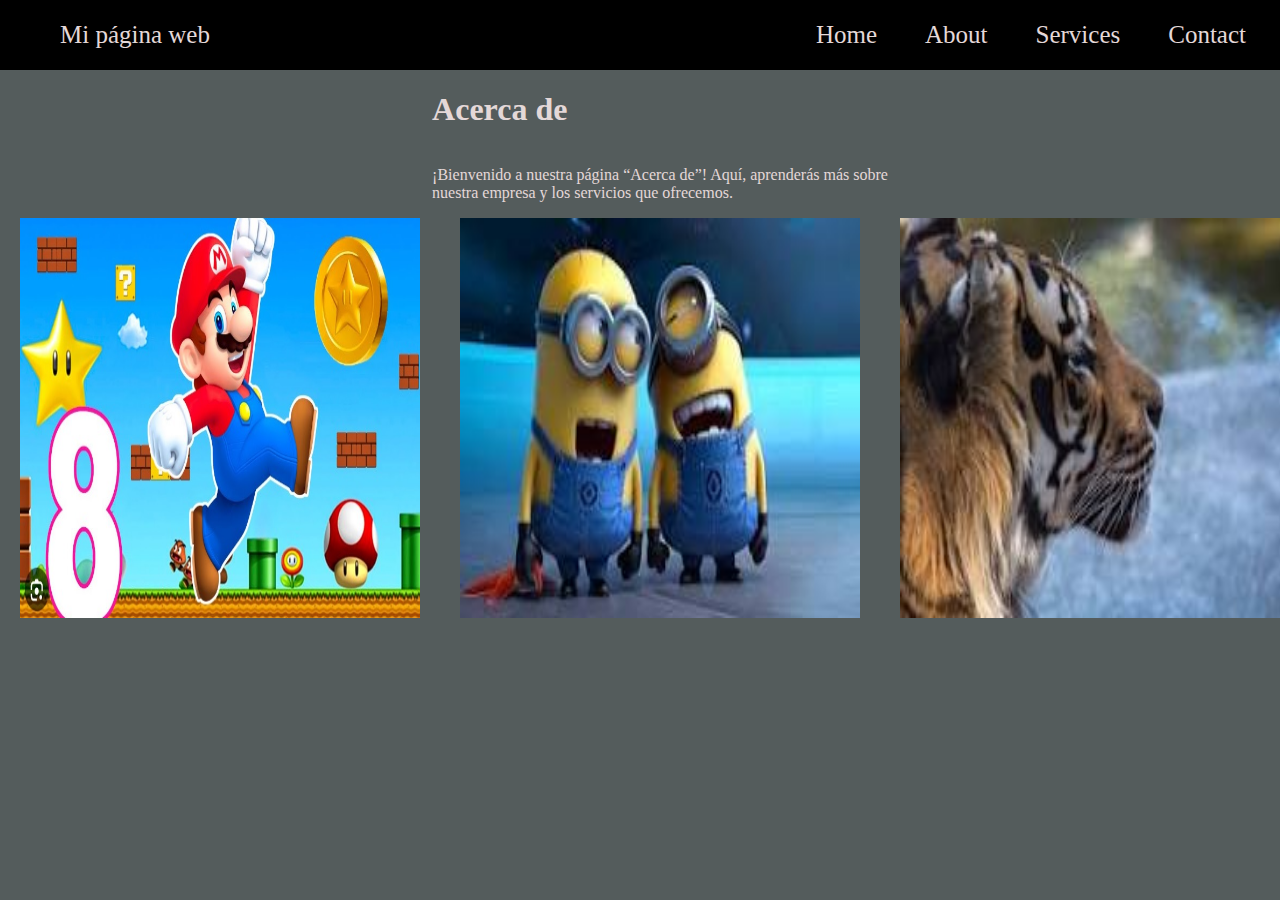
==== about.html @ 960497d9 "Initial commit" ====
<!DOCTYPE html>
<html lang="en">
<head>
    <meta charset="UTF-8">
    <meta name="viewport" content="width=device-width, initial-scale=1">
    <title>Document</title>
    <link rel="stylesheet" href="RESOURCES/style.css">
</head>
<body>
    <div class="container-nav">
        <nav class="navbar" role="navigation">
          <a href="index.html" class="brand">Mi página web</a><!--Separa el menu mipagina web de todos y le da un nombre
        brand para referenciarlo y poder meterle atributos mas sin embargo peretenece  a la barra de navegacion-->
       
          <ul class="nav-links"><!-- Crea una lista desordenada llamad nav-links -->
            <li><a href="index.html">Home</a></li>
            <li><a href="about.html">About</a></li>
            <li><a href="services.html">Services</a></li>
            <li><a href="contacto.html">Contact</a></li>
          </ul>
        </nav>
        <button class="button-menu-toggle">Menu</button>
    </div>
    
    <div class="container_about"> 
        <div class="titulo_about">
            <h1>Acerca de</h1>

                <p>¡Bienvenido a nuestra página “Acerca de”! Aquí, aprenderás más sobre <br> nuestra
                empresa y los servicios que ofrecemos.
                
                </p>
        </div>
       
        <div class="imagen">
            
            <img class ="imag" src="mario.jpg" alt="Descripción de la imagen 1" />
            <img class ="imag" src="minion.jpg" alt="Descripción de la imagen 2" />
            <img class ="imag" src="tigre.jpg" alt="Descripción de la imagen 3" />             
           
            
        </div>

              
            
    </div>
    
    
</body>
</html>
---- RESOURCES/style.css ----
body {/* STILO DE TODOS LOS CONTAINER DE LAS PAGINAS*/
  margin: 0;
  background-color: rgb(84, 92, 92);
}

.container{
    display: grid;
    max-width: 800px;
    margin: auto;
    padding: 20px;
    color: rgb(228, 216, 216);
    text-decoration:none;
   
}
.container h1{
  text-align: center;
  color: rgb(228, 216, 216);
  text-decoration:none;
}

.container h2{
    text-align: justify;
    color: rgb(228, 216, 216);
    text-decoration:none;
}

.row{/*STILO SOLO PAGINA MI PRIMERA WEB*/
    display: flex;
    flex-wrap: wrap;
    margin: 10px;
}
.column{
    flex:1;
    padding: 10px;
}


.container-nav {/*ESTILO GENERAL DE LA BARRA DE NAVEGACION*/
    display: flex;
    padding: 10px;
    height: 50px;
    background-color: black;
    font-size: 25px;
    
  }
  
  
  .navbar {/* ADJUSTE DE LOS MENUS DE LA BARRA DE NAVEGACION*/
    display: flex;
    justify-content: space-between;
    width: 100%;
  }
  
  
  .brand {/*UNA CLASE AISLADA PARA QUE NO SALGA JUNTO A LOS MAS ELEMENTOS DE LA BARRA DE NAVEGACIÓN*/
    display: flex;
    align-items: center;
    padding-left: 50px;
  }
  
  
  
  li>a { /* establece los valores de posicón de los valores de li >a */
    padding: 8px 24px;
  }
  
  
  li { /*resetea los valores li*/
    list-style-type: none;
  }
  
  
  a {/*da color al texto de la barr de menu*/
    color: rgb(228, 216, 216);
    text-decoration:none;
  }
  
  
  .nav-links {/*tipo de formato de posición a los valores de menu*/
    display: flex;
    align-items: center;
  }
  
  
  .button-menu-toggle {/* se crea un botton pero desactivado*/ 
    display: none;
  }

  .imagen{/*STILO PARA LAS IMAGENES DE ABOUT*/
    display: flex;
    justify-content: center;
  
    
    
  }
  
  .imag {
    width: 400px;
    height: 400px;
    padding-inline: 20px;
    
    

  }

  .container_about{/*ESTILO CONTENIDO DE LA PAGINA ABOUT*/
    display: grid;
    color: rgb(228, 216, 216);
    text-decoration:none;
        

  }

  .titulo_about {
    display: grid;
    justify-content: center;

    
    

  } 



  .mf{
    display:grid;
    

  }


  .mf #nombre, #email{
    
    width: 400px;
    
  }

  .mf #mensaje{
    
    height: 200px;
  }





  @media (max-width: 768px) {/* Pantalla menores afecta los siguiente*/

    .column {
      flex: 100%;
    }
  
  
    .nav-links {/* oculta la lista de la barra de naveggación cuando
        baje menos de 768*/
      display: none;
    }
  
  
    .button-menu-toggle { /* llama al boton buttom menu togle y dale un
        display tipo block, con fodo blanco sin border y border radius 
        osea circular, y estio al texto*/
      display: block;
      background-color: white;
      border:none;
      border-radius: 50px;
      padding: 0 24px;
      font-family: monospace;
      font-weight: bold;
      font-size: 20px;
    }
   
    .nav-links.nav-links-responsive {
      position: absolute;/* cita al menu nav link responsive dandole un 
      formato de posición*/
      display: flex;
      background-color: rgba(20,20,20,0.95);
      width: 100%;
      height: 100%;
      top: 70px;
      left: 0;
      flex-direction: column;
      padding-top: 200px;
      align-items: center;
      gap:70px;
      font-size: 40px;
  
  
    }
  }
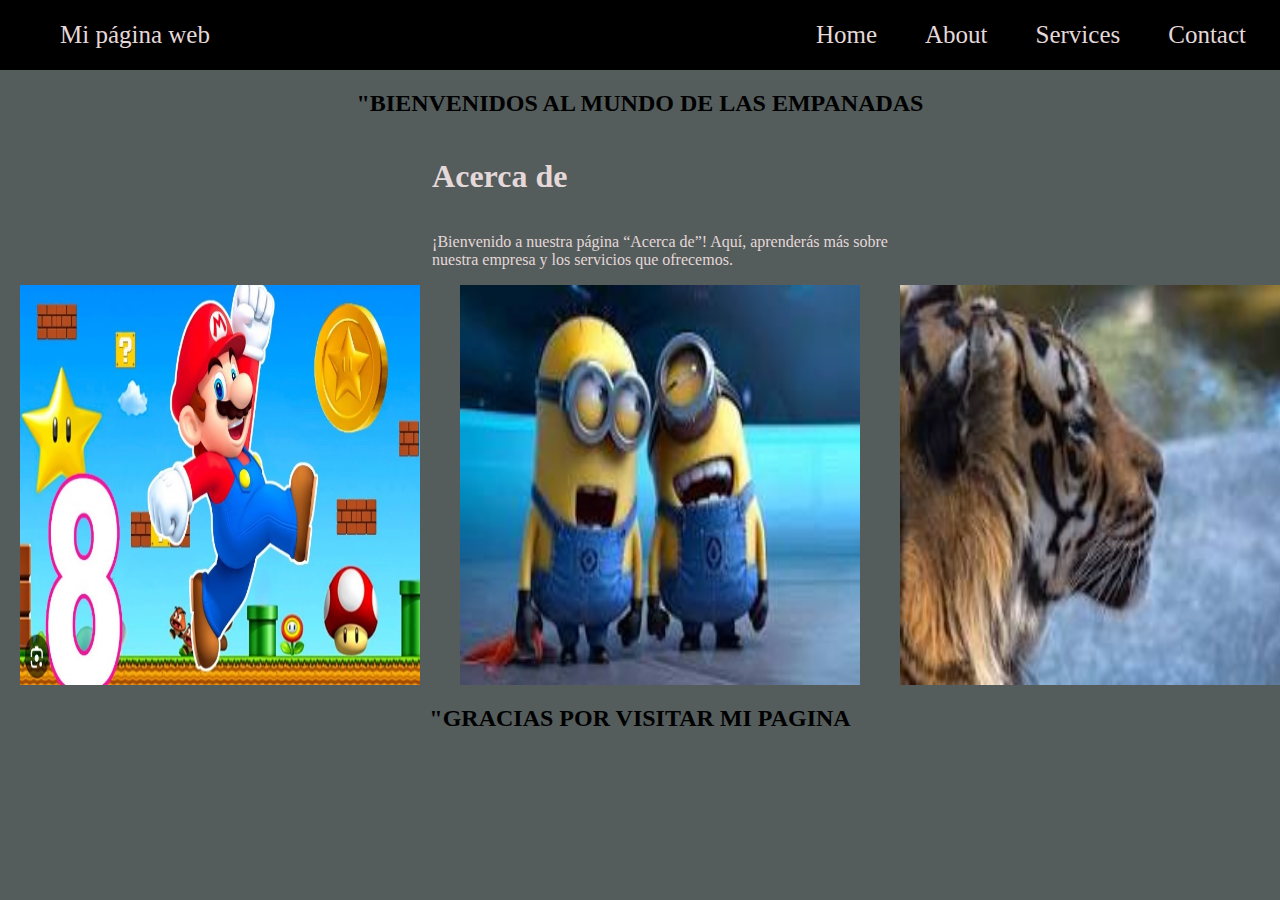
==== commit 2716ed8d: "SALUDO EN ABOUR CON GREETING" ====
--- a/about.html
+++ b/about.html
@@ -20,6 +20,12 @@
           </ul>
         </nav>
         <button class="button-menu-toggle">Menu</button>
+    </div>
+
+    <div class="greeting">
+
+      <h2>"BIENVENIDOS AL MUNDO DE LAS EMPANADAS</h2>
+
     </div>
     
     <div class="container_about"> 
@@ -44,6 +50,11 @@
               
             
     </div>
+    <div class="greeting">
+
+      <h2>"GRACIAS POR VISITAR MI PAGINA</h2>
+
+    </div>
     
     
 </body>
--- a/RESOURCES/style.css
+++ b/RESOURCES/style.css
@@ -85,7 +85,9 @@
   .button-menu-toggle {/* se crea un botton pero desactivado*/ 
     display: none;
   }
-
+.greeting{
+  text-align: center;
+}
   .imagen{/*STILO PARA LAS IMAGENES DE ABOUT*/
     display: flex;
     justify-content: center;
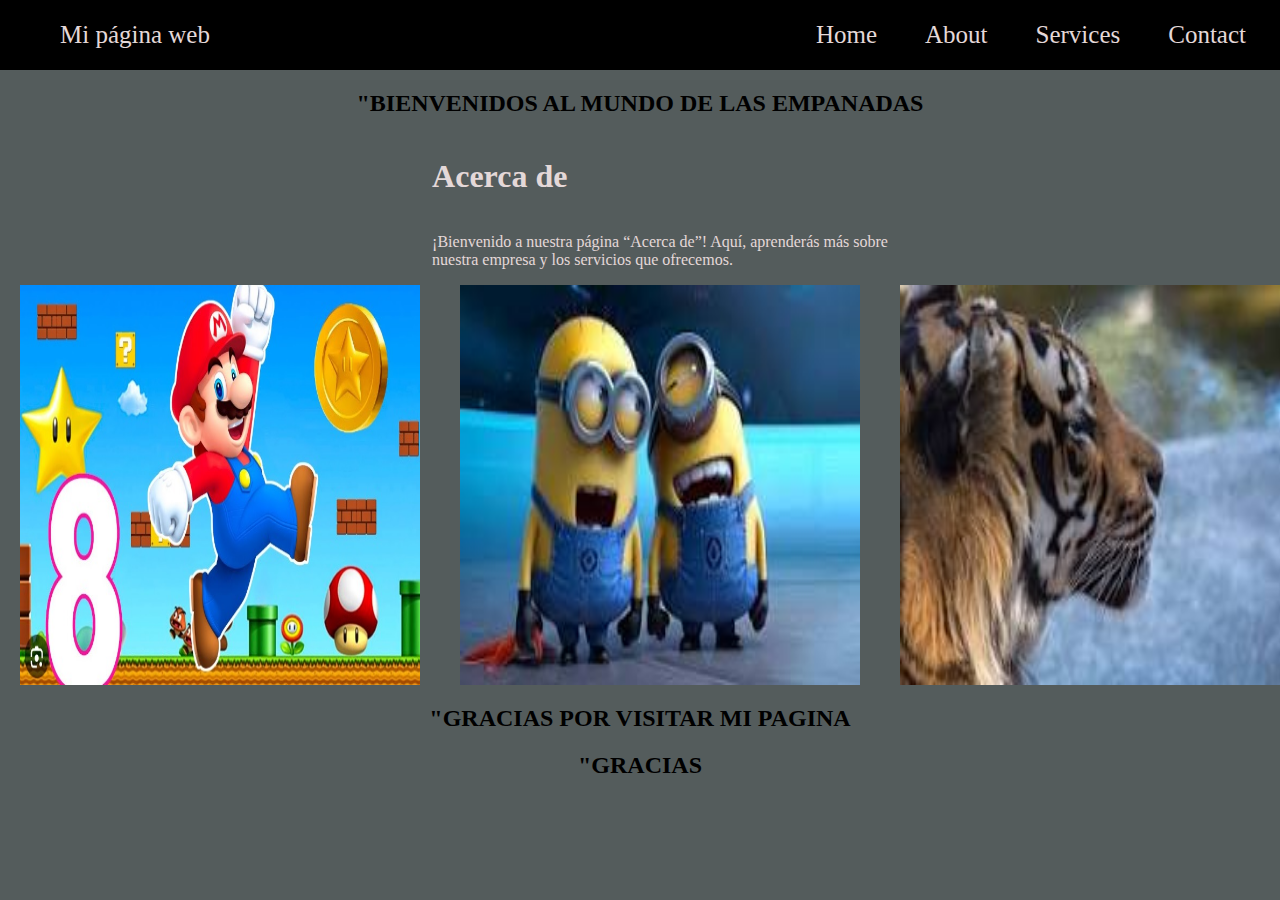
==== commit 8362f8c3: "Cambio 2" ====
--- a/about.html
+++ b/about.html
@@ -53,6 +53,7 @@
     <div class="greeting">
 
       <h2>"GRACIAS POR VISITAR MI PAGINA</h2>
+      <h2>"GRACIAS</h2>
 
     </div>
     
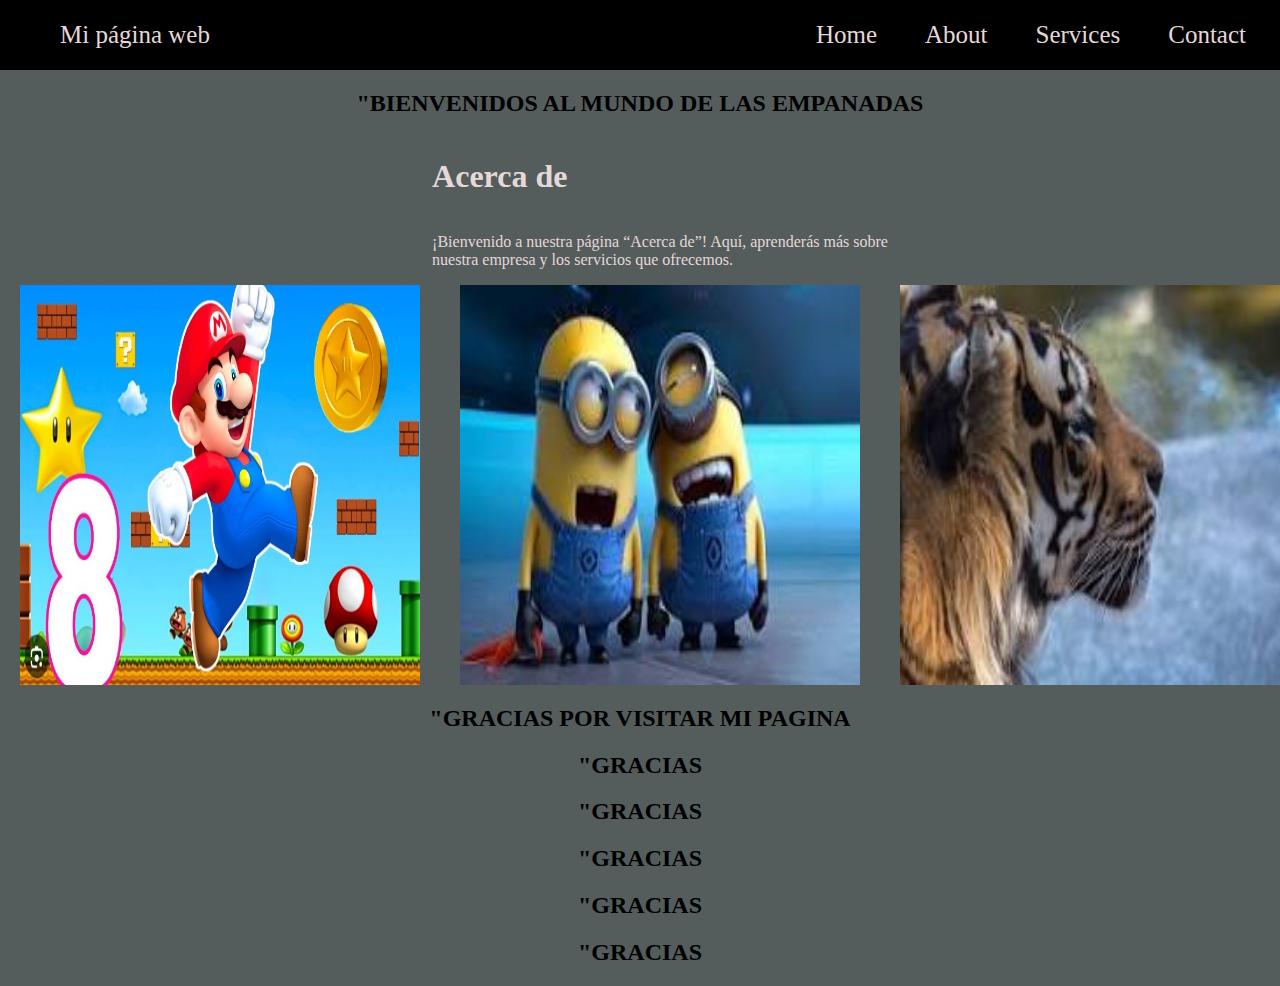
==== commit d5ce868d: "cambio 4" ====
--- a/about.html
+++ b/about.html
@@ -54,6 +54,10 @@
 
       <h2>"GRACIAS POR VISITAR MI PAGINA</h2>
       <h2>"GRACIAS</h2>
+      <h2>"GRACIAS</h2>
+      <h2>"GRACIAS</h2>
+      <h2>"GRACIAS</h2>
+      <h2>"GRACIAS</h2>
 
     </div>
     
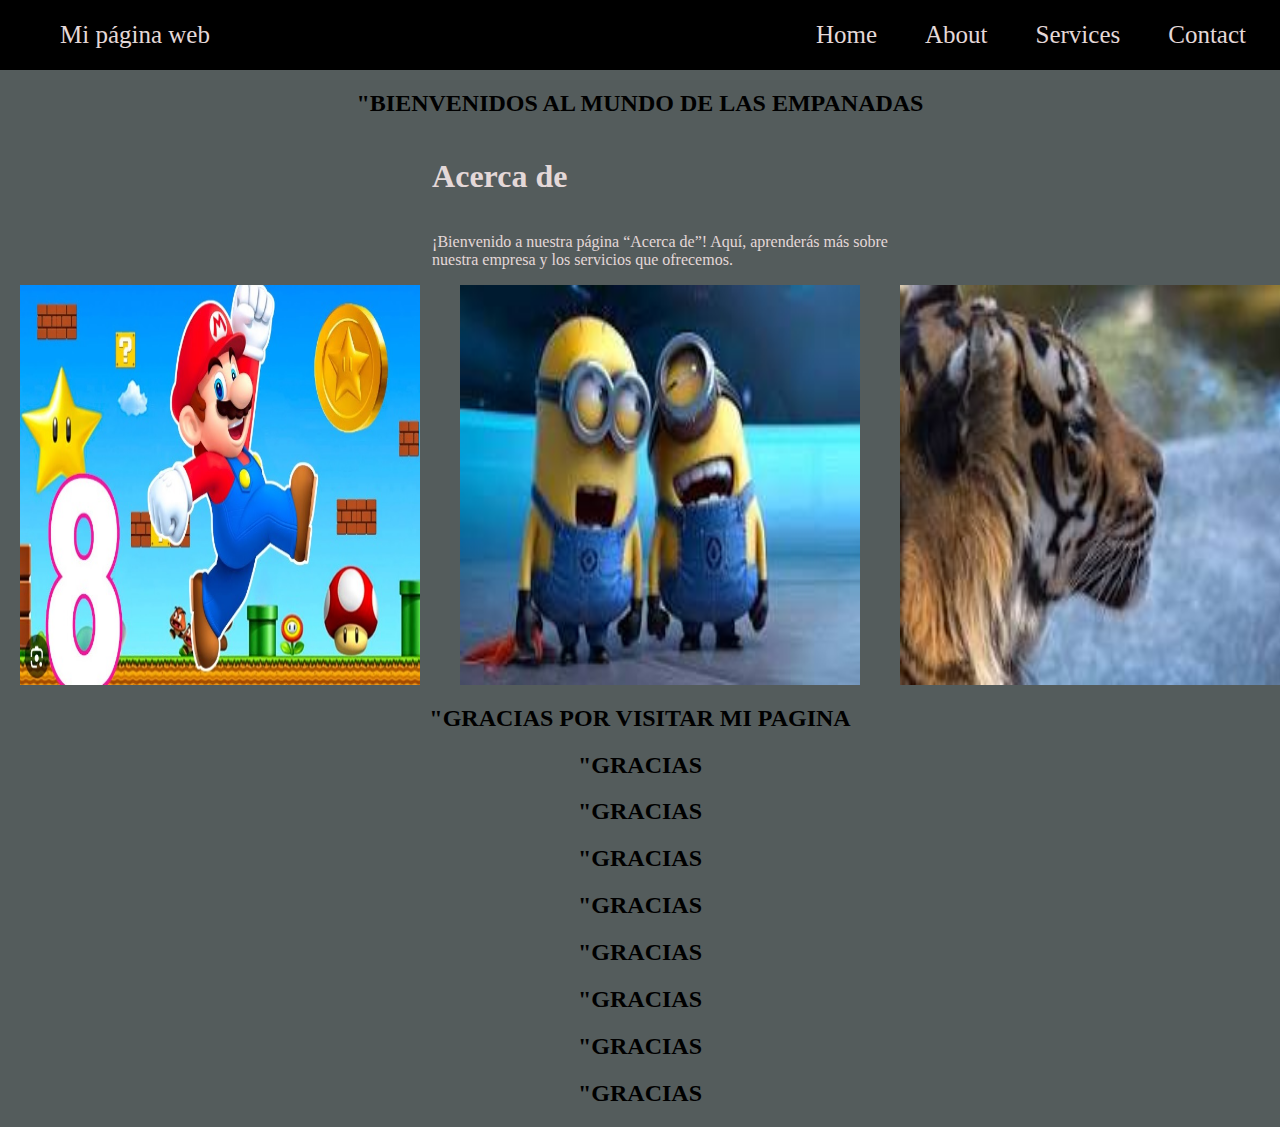
==== commit 5023fb29: "cambio 7" ====
--- a/about.html
+++ b/about.html
@@ -59,6 +59,11 @@
       <h2>"GRACIAS</h2>
       <h2>"GRACIAS</h2>
 
+      <h2>"GRACIAS</h2>
+      <h2>"GRACIAS</h2>
+      <h2>"GRACIAS</h2>
+
+
     </div>
     
     
